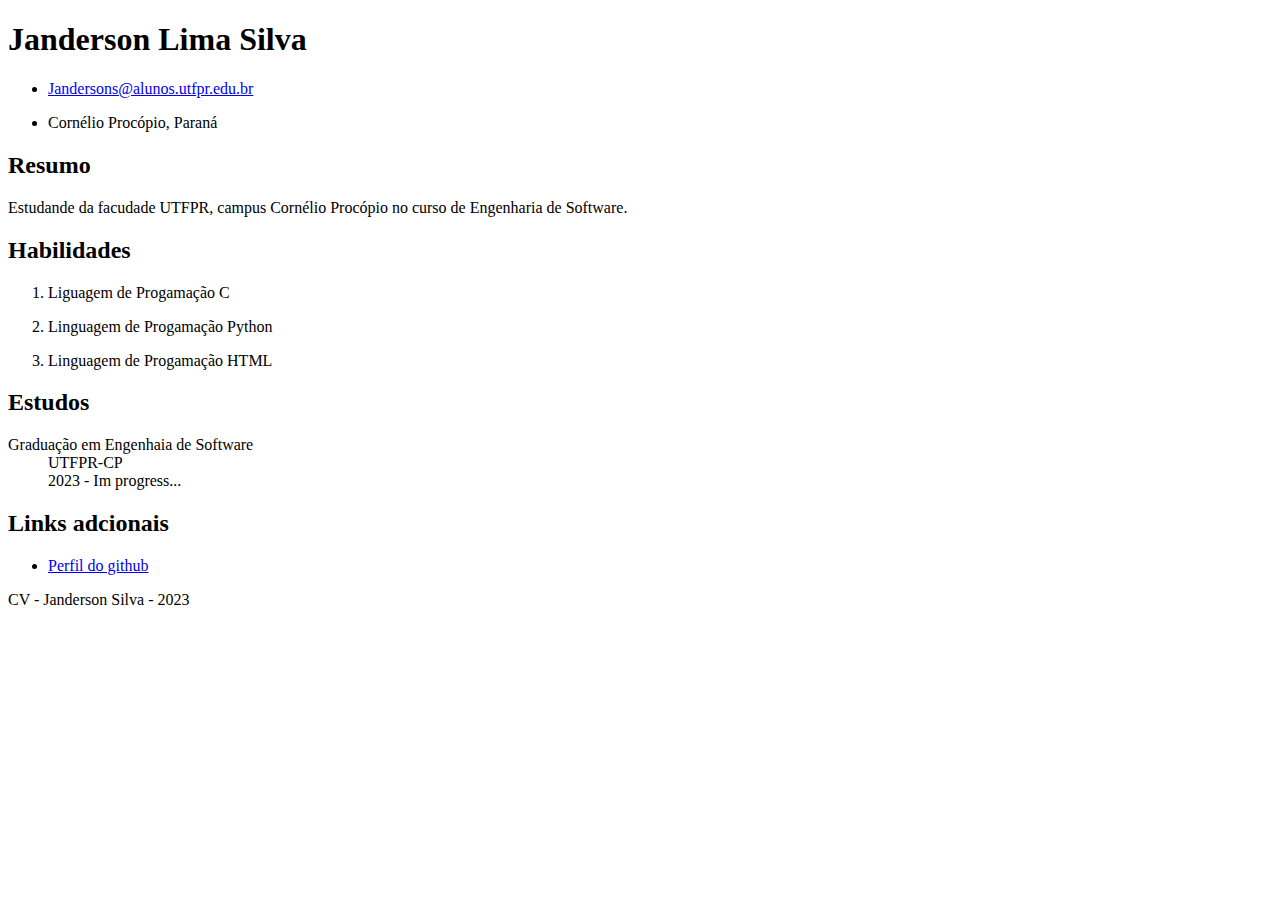
==== index.html @ 1afcff5b "MySiteHtmlCvAtiv" ====
<!DOCTYPE html>
<html lang="pt-br">
<head>
    <meta charset="UTF-8">
    <meta name="viewport" content="width=device-width, initial-scale=1.0">
    <title>Janderson Silva</title>
</head>
<body>
    <header>
        <h1>Janderson Lima Silva</h1>
    </header>
    <nav>
        <ul>
            <li><a href="mailto:jandersons@alunos.utfpr.edu.br">Jandersons@alunos.utfpr.edu.br</a></li>
            <li><p>Cornélio Procópio, Paraná</p></li>
        </ul>
    </nav>
    <section>
        <h2>Resumo</h2>
        <p>Estudande da facudade UTFPR, campus Cornélio Procópio no curso de Engenharia de Software.</p>
    </section>
    <section>
        <h2>Habilidades</h2>
        <ol>
            <li>
                <p>Liguagem de Progamação C</p>
            </li>
            <li>
                <p>Linguagem de Progamação Python</p>
            </li>
            <li>
                <p>Linguagem de Progamação HTML</p>
            </li>
        </ol>
    </section>
    <section>
        <h2>Estudos</h2>
        <dl>
            <dt>Graduação em Engenhaia de Software</dt>
            <dd>UTFPR-CP</dd>
            <dd>2023 - Im progress...</dd>
        </dl>
    </section>
    <section>
        <h2>Links adcionais</h2>
        <ul>
            <li><a href="https://github.com/JandersonLSilva">Perfil do github</a></li>
        </ul>
    </section>
    <footer>
        <p>CV - Janderson Silva - 2023</p>
    </footer>
    
</body>
</html>
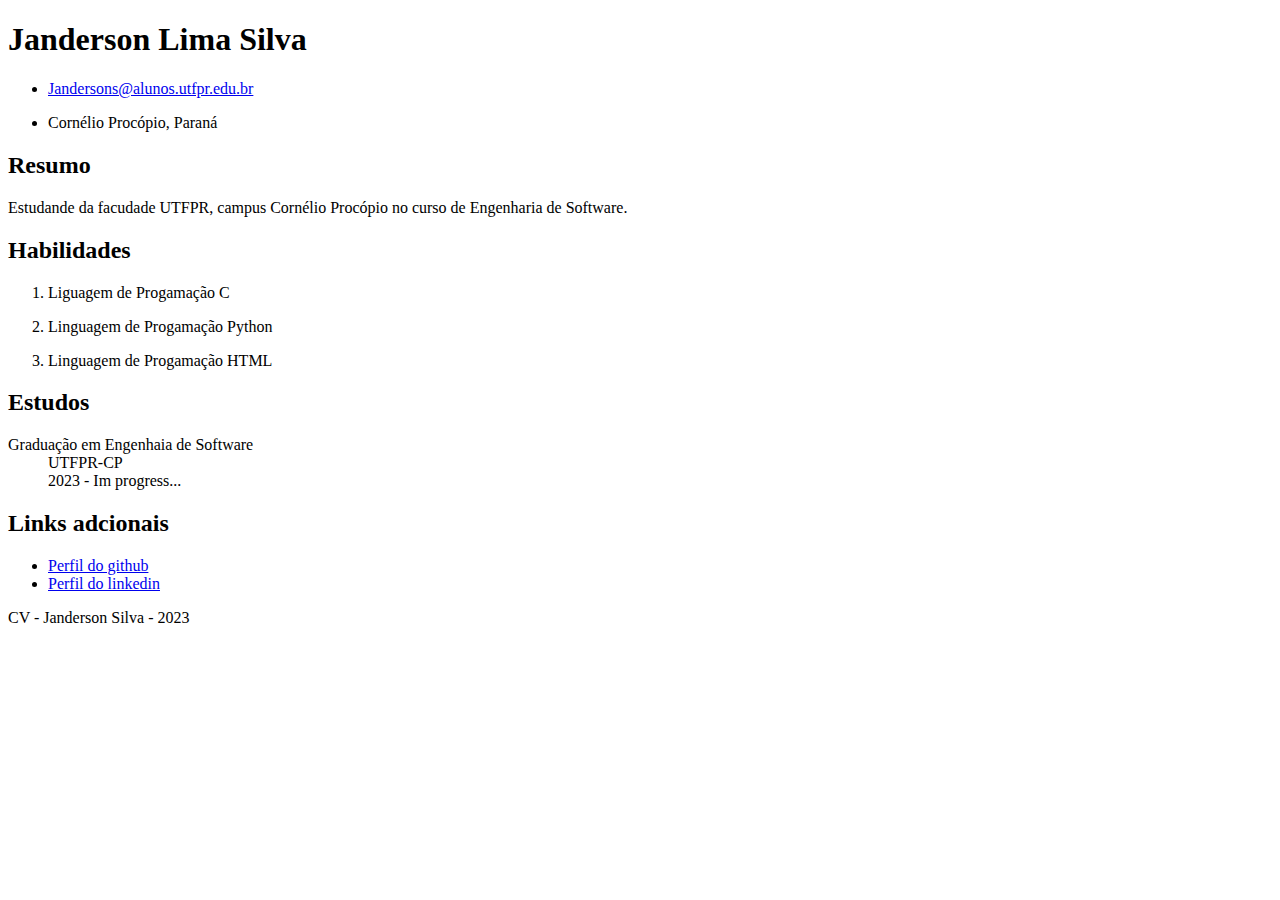
==== commit 839987a6: "SiteHtmlCvat" ====
--- a/index.html
+++ b/index.html
@@ -45,6 +45,7 @@
         <h2>Links adcionais</h2>
         <ul>
             <li><a href="https://github.com/JandersonLSilva">Perfil do github</a></li>
+            <li><a href="https://www.linkedin.com/in/janderson-silva-593476279">Perfil do linkedin</a></li>
         </ul>
     </section>
     <footer>
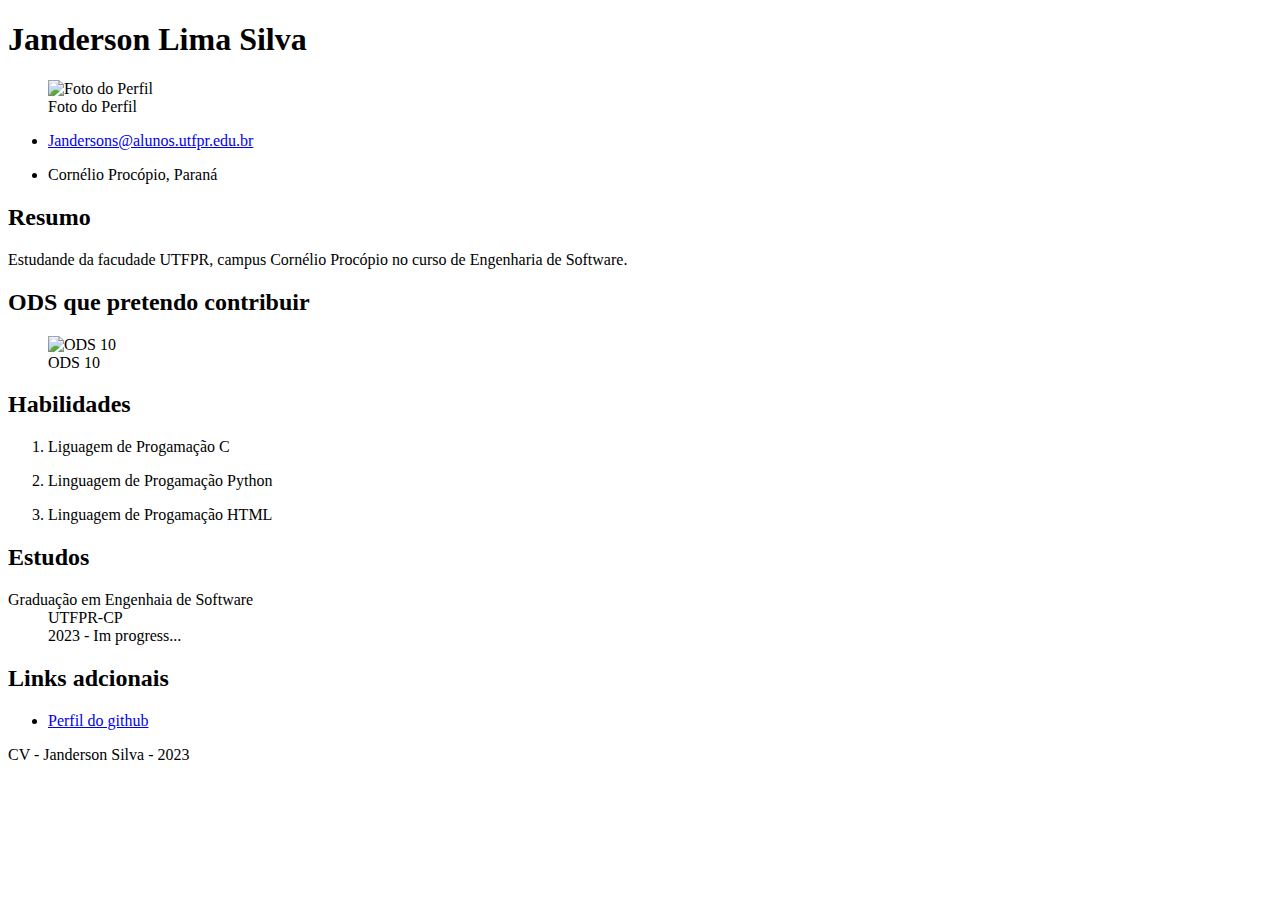
==== commit 86f18e9c: "atua" ====
--- a/index.html
+++ b/index.html
@@ -8,7 +8,13 @@
 <body>
     <header>
         <h1>Janderson Lima Silva</h1>
+        <figure>
+            <img src="figs/Foto de Perfil.jpg" alt="Foto do Perfil" width="100" height="100">
+            <figcaption>Foto do Perfil</figcaption>
+        </figure>
+        
     </header>
+    
     <nav>
         <ul>
             <li><a href="mailto:jandersons@alunos.utfpr.edu.br">Jandersons@alunos.utfpr.edu.br</a></li>
@@ -18,6 +24,14 @@
     <section>
         <h2>Resumo</h2>
         <p>Estudande da facudade UTFPR, campus Cornélio Procópio no curso de Engenharia de Software.</p>
+    </section>
+    <section>
+        <h2>ODS que pretendo contribuir</h2>
+        <figure>
+            <img src="figs/imagem.png" alt="ODS 10" width="100" height="100">
+            <figcaption>ODS 10</figcaption>
+        </figure>
+        
     </section>
     <section>
         <h2>Habilidades</h2>
@@ -45,7 +59,6 @@
         <h2>Links adcionais</h2>
         <ul>
             <li><a href="https://github.com/JandersonLSilva">Perfil do github</a></li>
-            <li><a href="https://www.linkedin.com/in/janderson-silva-593476279">Perfil do linkedin</a></li>
         </ul>
     </section>
     <footer>
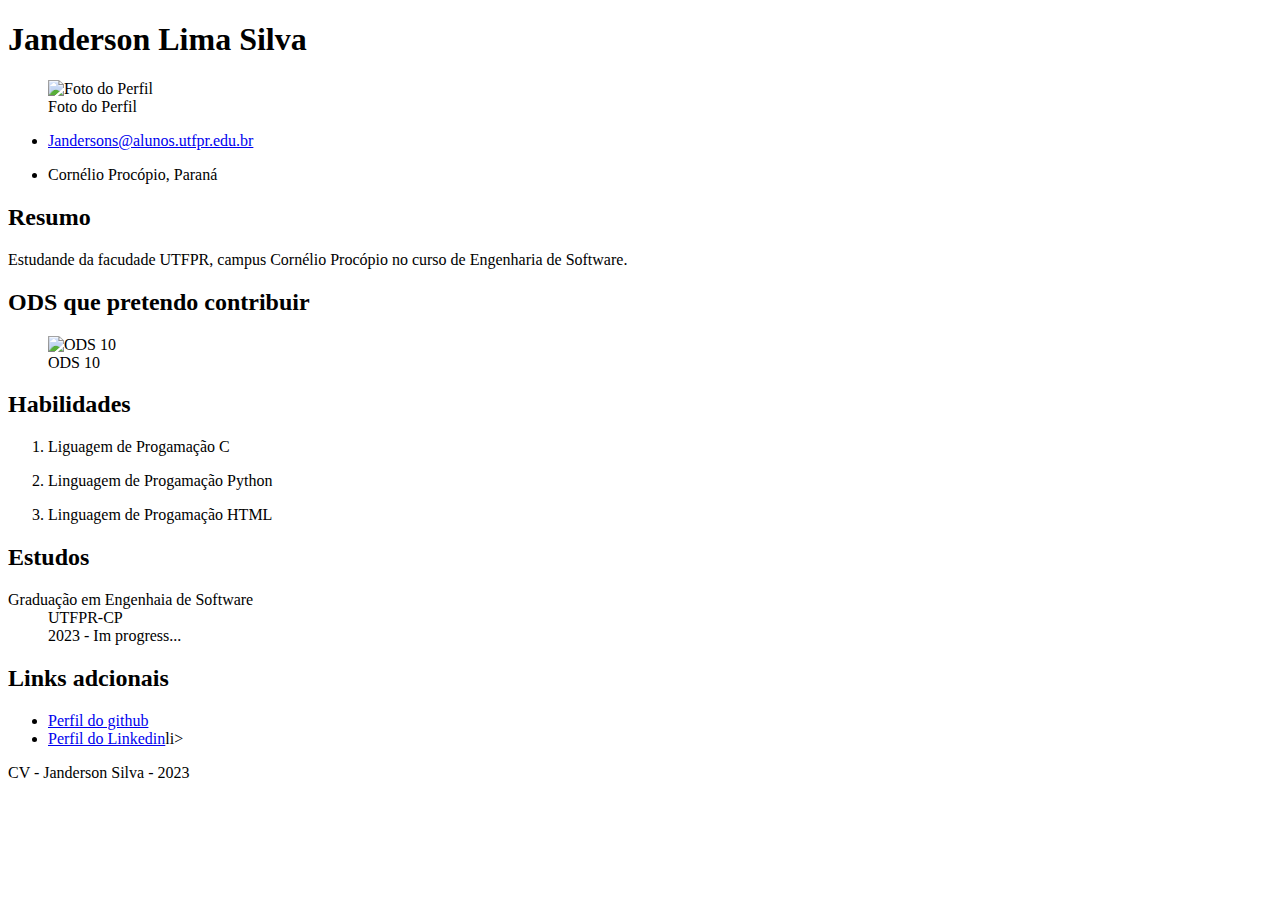
==== commit 3900fed3: "Update index.html" ====
--- a/index.html
+++ b/index.html
@@ -59,6 +59,7 @@
         <h2>Links adcionais</h2>
         <ul>
             <li><a href="https://github.com/JandersonLSilva">Perfil do github</a></li>
+            <li><a href="https://www.linkedin.com/in/janderson-silva-593476279">Perfil do Linkedin<a/a></a>li>
         </ul>
     </section>
     <footer>
@@ -66,4 +67,4 @@
     </footer>
     
 </body>
-</html>+</html>
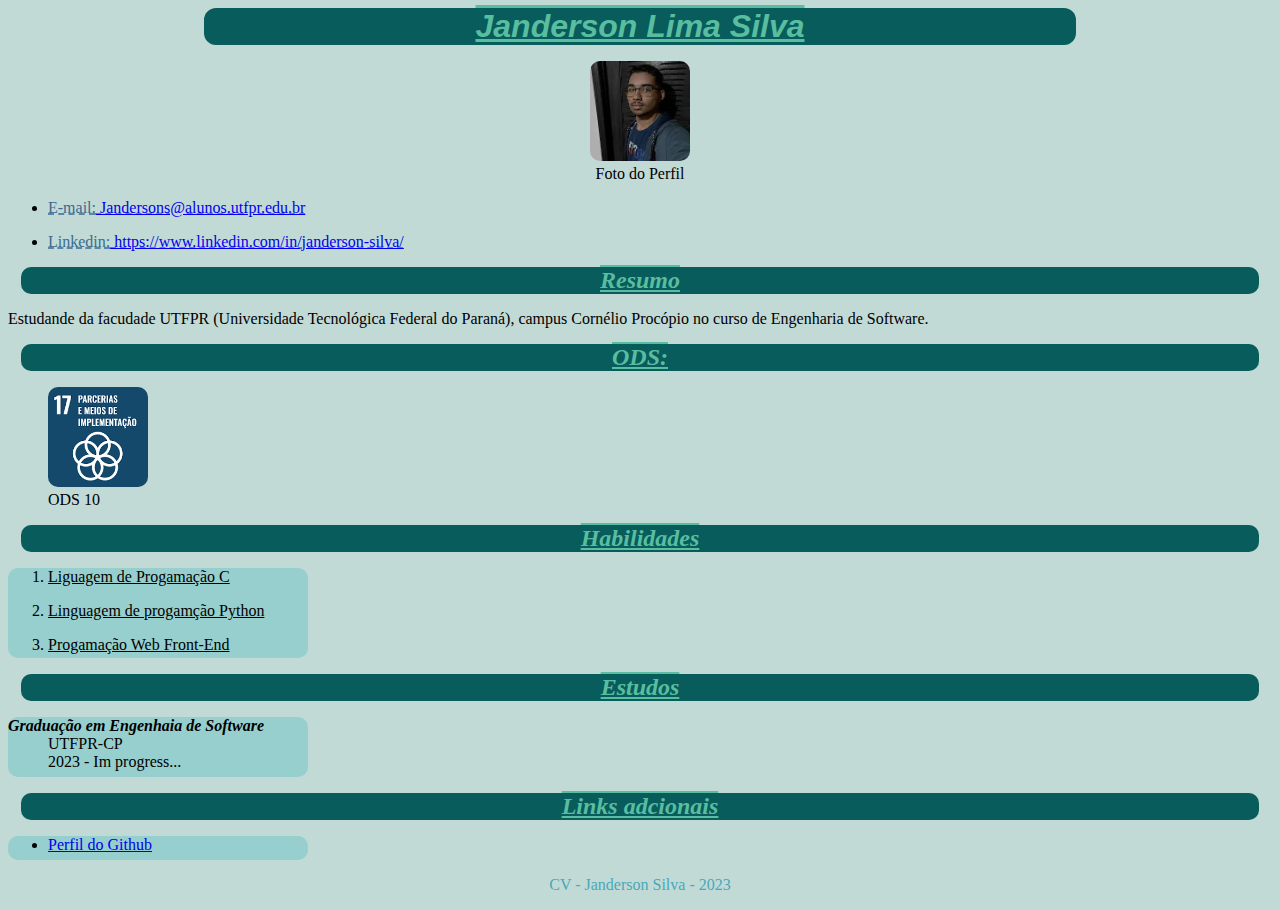
==== commit 95481d49: "atua" ====
--- a/index.html
+++ b/index.html
@@ -4,11 +4,13 @@
     <meta charset="UTF-8">
     <meta name="viewport" content="width=device-width, initial-scale=1.0">
     <title>Janderson Silva</title>
+    <link rel="stylesheet" href="style.css">
 </head>
 <body>
+    
     <header>
         <h1>Janderson Lima Silva</h1>
-        <figure>
+        <figure id="algncntr">
             <img src="figs/Foto de Perfil.jpg" alt="Foto do Perfil" width="100" height="100">
             <figcaption>Foto do Perfil</figcaption>
         </figure>
@@ -17,49 +19,49 @@
     
     <nav>
         <ul>
-            <li><a href="mailto:jandersons@alunos.utfpr.edu.br">Jandersons@alunos.utfpr.edu.br</a></li>
-            <li><p>Cornélio Procópio, Paraná</p></li>
+            <li><p id="txtcolor">E-mail:<a href="mailto:jandersons@alunos.utfpr.edu.br"> Jandersons@alunos.utfpr.edu.br</a></p></li>
+            <li><p id="txtcolor">Linkedin:<a href="https://www.linkedin.com/in/janderson-silva-593476279"> https://www.linkedin.com/in/janderson-silva/</a></p></li>
         </ul>
     </nav>
     <section>
         <h2>Resumo</h2>
-        <p>Estudande da facudade UTFPR, campus Cornélio Procópio no curso de Engenharia de Software.</p>
+        <p>Estudande da facudade UTFPR (Universidade Tecnológica Federal do Paraná), campus Cornélio Procópio no curso de Engenharia de Software.</p>
     </section>
     <section>
-        <h2>ODS que pretendo contribuir</h2>
+        <h2>ODS:</h2>
         <figure>
-            <img src="figs/imagem.png" alt="ODS 10" width="100" height="100">
+            <img src="figs/ODS 17.png" alt="ODS 17" width="100" height="100">
             <figcaption>ODS 10</figcaption>
         </figure>
         
     </section>
     <section>
         <h2>Habilidades</h2>
-        <ol>
+        <ol class="fontdeco">
             <li>
-                <p>Liguagem de Progamação C</p>
+                <p >Liguagem de Progamação C</p>
             </li>
             <li>
-                <p>Linguagem de Progamação Python</p>
+                <p >Linguagem de progamção Python</p>
             </li>
             <li>
-                <p>Linguagem de Progamação HTML</p>
+                <p >Progamação Web Front-End</p>
             </li>
         </ol>
     </section>
     <section>
         <h2>Estudos</h2>
         <dl>
-            <dt>Graduação em Engenhaia de Software</dt>
+            <dt class="fontstyle">Graduação em Engenhaia de Software</dt>
             <dd>UTFPR-CP</dd>
             <dd>2023 - Im progress...</dd>
         </dl>
     </section>
     <section>
         <h2>Links adcionais</h2>
-        <ul>
-            <li><a href="https://github.com/JandersonLSilva">Perfil do github</a></li>
-            <li><a href="https://www.linkedin.com/in/janderson-silva-593476279">Perfil do Linkedin<a/a></a>li>
+        <ul id="styleback">
+            <li><a href="https://github.com/JandersonLSilva">Perfil do Github</a></li>
+            
         </ul>
     </section>
     <footer>
@@ -67,4 +69,4 @@
     </footer>
     
 </body>
-</html>
+</html>--- a/style.css
+++ b/style.css
@@ -0,0 +1,83 @@
+/*seletor do tipo elemento*/
+body {
+    background-color: rgb(194, 218, 214);
+}
+h1 {
+    background-color: rgb(8, 92, 92);
+    font-family: sans-serif;
+    color: rgb(89, 190, 160);
+    font-style: italic;
+    text-align: center;
+    text-decoration: underline overline rgb(89, 190, 160);
+    width: 69%;
+    height:80%;
+    margin: 0 auto;
+    border-radius: 12px;
+    
+}
+h2 {
+    background-color: rgb(8, 92, 92);
+    font-family: 'Times New Roman', Times, serif;
+    color: rgb(89, 190, 160);
+    font-style: italic;
+    text-align: center;
+    text-decoration: underline overline rgb(89, 190, 160);
+    margin: 0 auto;
+    width:98%;
+    height:100%;
+    border-radius: 10px;
+}
+footer {
+    color: rgb(72, 168, 185);
+    text-align: center;
+}
+ol{
+    background-color: rgba(93, 192, 192, 0.432);
+    width:260px;
+    height: 90px;
+    border-radius: 10px;
+}
+dl {
+    background-color: rgba(93, 192, 192, 0.432);
+    width:300px;
+    height: 60px;
+    border-radius: 10px;
+}
+
+/*seletor do tipo id*/
+#algncntr {
+    text-align: center;
+}
+#txtcolor {
+    color: rgb(58, 106, 145);
+    text-decoration: underline dashed;
+}
+#styleback{
+    background-color: rgba(93, 192, 192, 0.432);
+    width:260px;
+    height: 24px;
+    border-radius: 10px;
+}
+
+/*seletor do tipo fonte*/
+.fontstyle {
+    font-style: italic;
+    font-weight: bold;
+}
+.fontdeco {
+    text-decoration: underline;
+}
+
+/*seletor do tipo pseudo-classe*/
+a:hover {
+    color: rgb(252, 134, 0);
+}
+
+/*seletor do tipo atributo*/
+
+img[alt="Foto do Perfil"]{
+    border-radius: 10px;
+}
+img[alt="ODS 17"]{
+    border-radius: 10px;
+}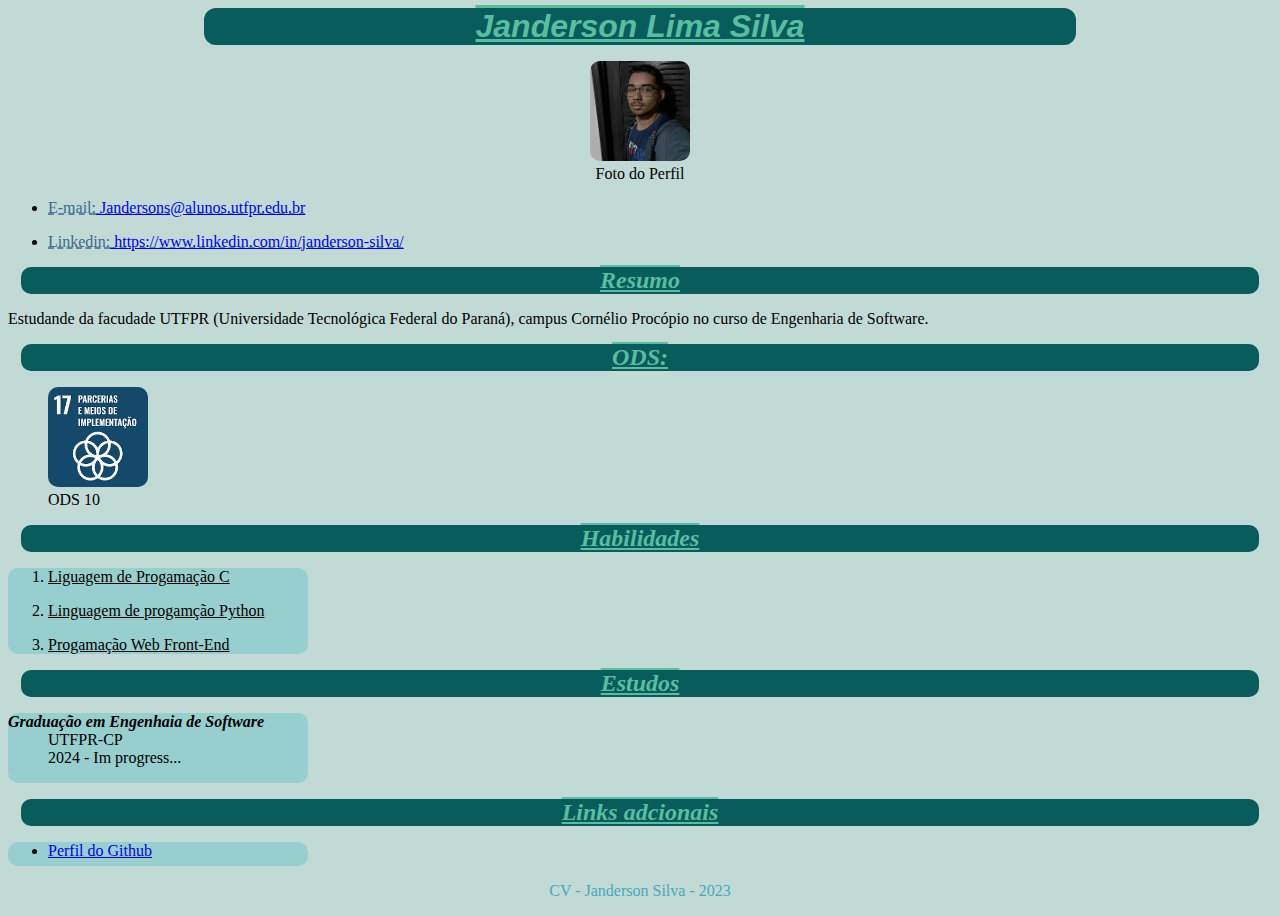
==== commit 6eb612f3: "Atualizar o index.html" ====
--- a/index.html
+++ b/index.html
@@ -54,7 +54,7 @@
         <dl>
             <dt class="fontstyle">Graduação em Engenhaia de Software</dt>
             <dd>UTFPR-CP</dd>
-            <dd>2023 - Im progress...</dd>
+            <dd>2024 - Im progress...</dd>
         </dl>
     </section>
     <section>
--- a/style.css
+++ b/style.css
@@ -34,13 +34,13 @@
 ol{
     background-color: rgba(93, 192, 192, 0.432);
     width:260px;
-    height: 90px;
+    height: 100%;
     border-radius: 10px;
 }
 dl {
     background-color: rgba(93, 192, 192, 0.432);
     width:300px;
-    height: 60px;
+    height: 70px;
     border-radius: 10px;
 }
 
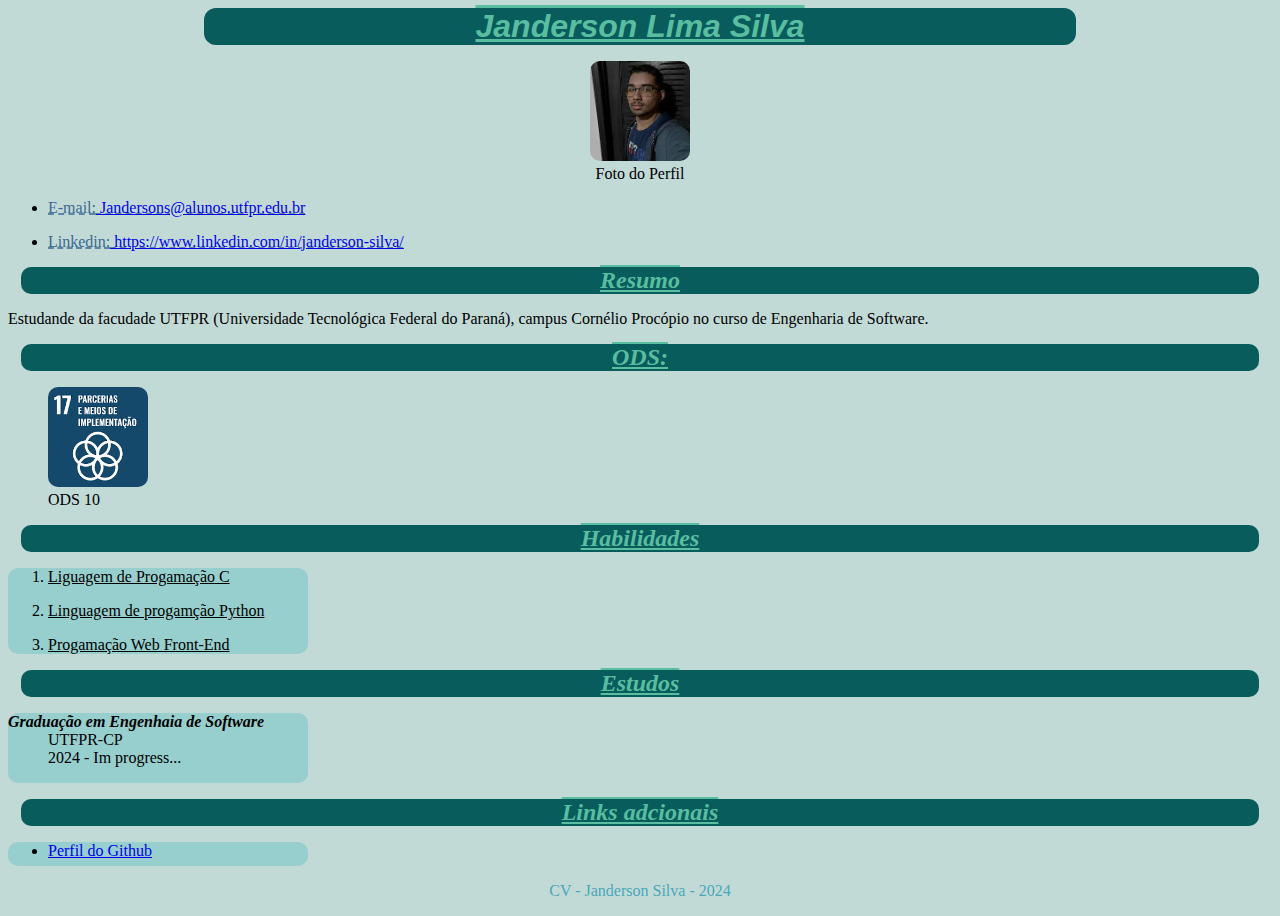
==== commit 05218e23: "Atualizar o index.html" ====
--- a/index.html
+++ b/index.html
@@ -65,7 +65,7 @@
         </ul>
     </section>
     <footer>
-        <p>CV - Janderson Silva - 2023</p>
+        <p>CV - Janderson Silva - 2024</p>
     </footer>
     
 </body>
